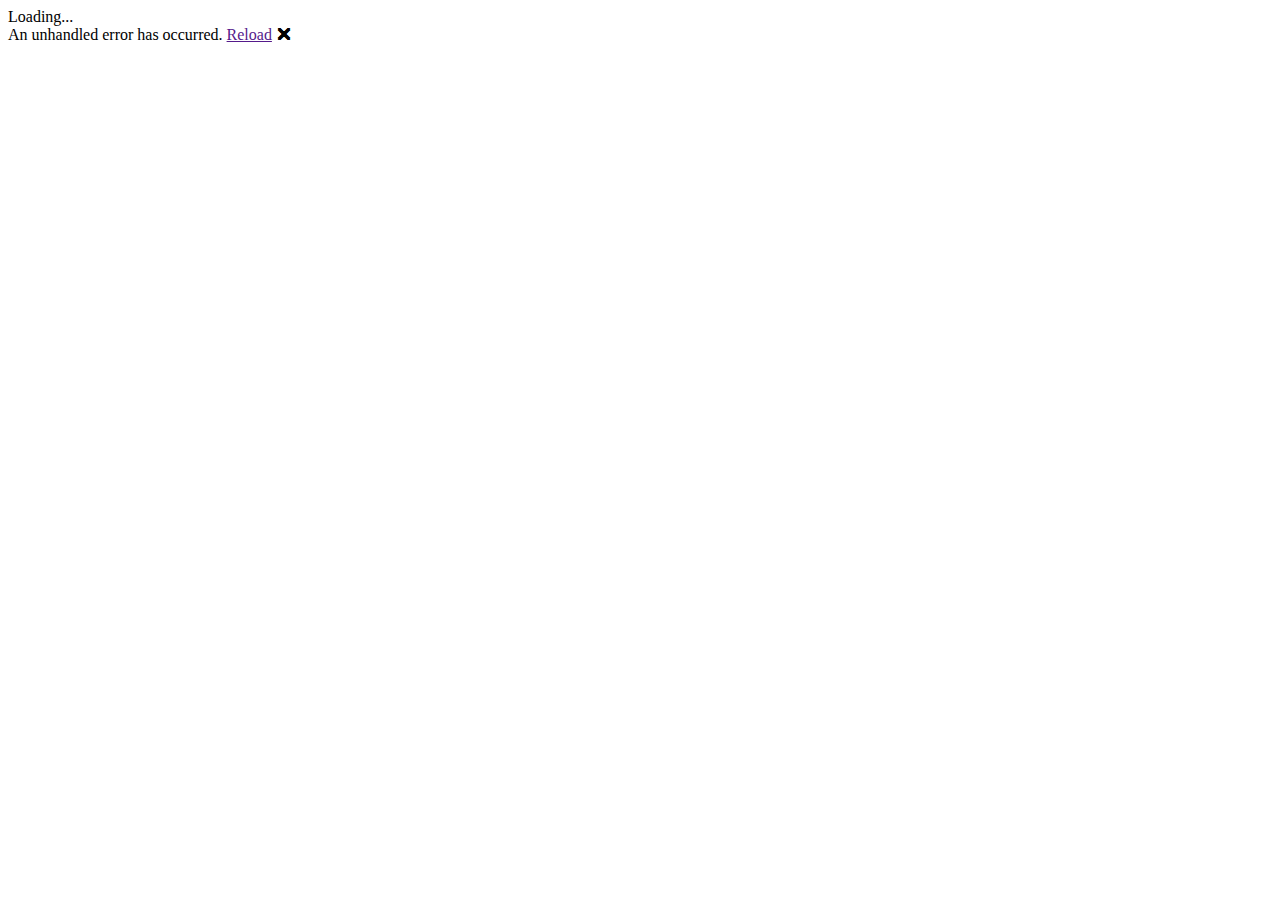
==== wwwroot/index.html @ 0246d35d "Add project files." ====
<!DOCTYPE html>
<html>

<head>
    <meta charset="utf-8" />
    <meta name="viewport" content="width=device-width, initial-scale=1.0, maximum-scale=1.0, user-scalable=no" />
    <title>BlazorGitHubPages</title>
    <base href="/" />
    <link href="css/bootstrap/bootstrap.min.css" rel="stylesheet" />
    <link href="css/app.css" rel="stylesheet" />
    <link href="BlazorGitHubPages.styles.css" rel="stylesheet" />
    <link href="manifest.json" rel="manifest" />
    <link rel="apple-touch-icon" sizes="512x512" href="icon-512.png" />
</head>

<body>
    <div id="app">Loading...</div>

    <div id="blazor-error-ui">
        An unhandled error has occurred.
        <a href="" class="reload">Reload</a>
        <a class="dismiss">🗙</a>
    </div>
    <script src="_framework/blazor.webassembly.js"></script>
    <script>navigator.serviceWorker.register('service-worker.js');</script>
</body>

</html>
---- wwwroot/css/app.css ----
﻿@import url('open-iconic/font/css/open-iconic-bootstrap.min.css');

html, body {
    font-family: 'Helvetica Neue', Helvetica, Arial, sans-serif;
}

a, .btn-link {
    color: #0366d6;
}

.btn-primary {
    color: #fff;
    background-color: #1b6ec2;
    border-color: #1861ac;
}

.content {
    padding-top: 1.1rem;
}

.valid.modified:not([type=checkbox]) {
    outline: 1px solid #26b050;
}

.invalid {
    outline: 1px solid red;
}

.validation-message {
    color: red;
}

#blazor-error-ui {
    background: lightyellow;
    bottom: 0;
    box-shadow: 0 -1px 2px rgba(0, 0, 0, 0.2);
    display: none;
    left: 0;
    padding: 0.6rem 1.25rem 0.7rem 1.25rem;
    position: fixed;
    width: 100%;
    z-index: 1000;
}

    #blazor-error-ui .dismiss {
        cursor: pointer;
        position: absolute;
        right: 0.75rem;
        top: 0.5rem;
    }
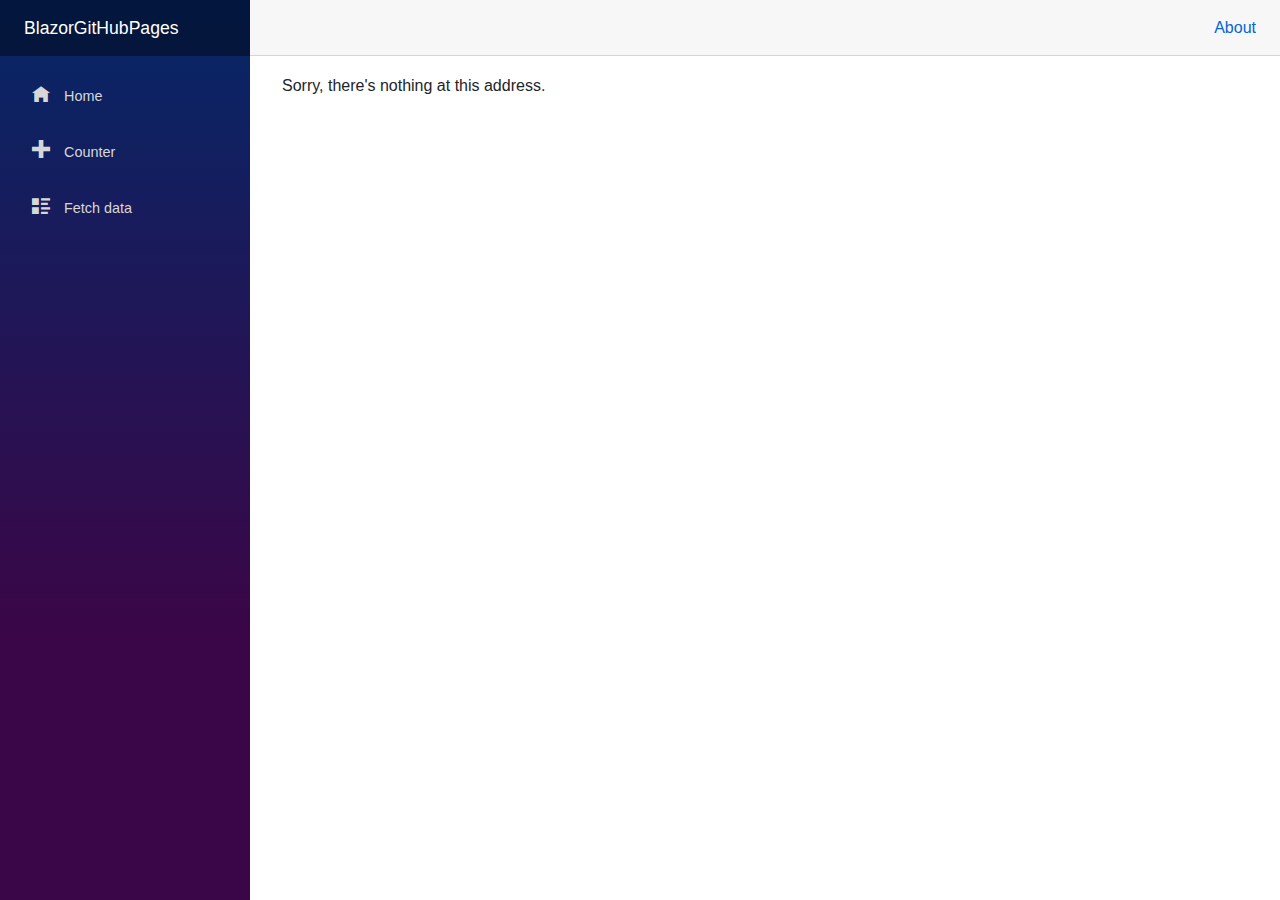
==== commit 27119194: "check github workflow" ====
--- a/wwwroot/index.html
+++ b/wwwroot/index.html
@@ -4,7 +4,7 @@
 <head>
     <meta charset="utf-8" />
     <meta name="viewport" content="width=device-width, initial-scale=1.0, maximum-scale=1.0, user-scalable=no" />
-    <title>BlazorGitHubPages</title>
+    <title>PatrikoPy Blazor test</title>
     <base href="/" />
     <link href="css/bootstrap/bootstrap.min.css" rel="stylesheet" />
     <link href="css/app.css" rel="stylesheet" />
